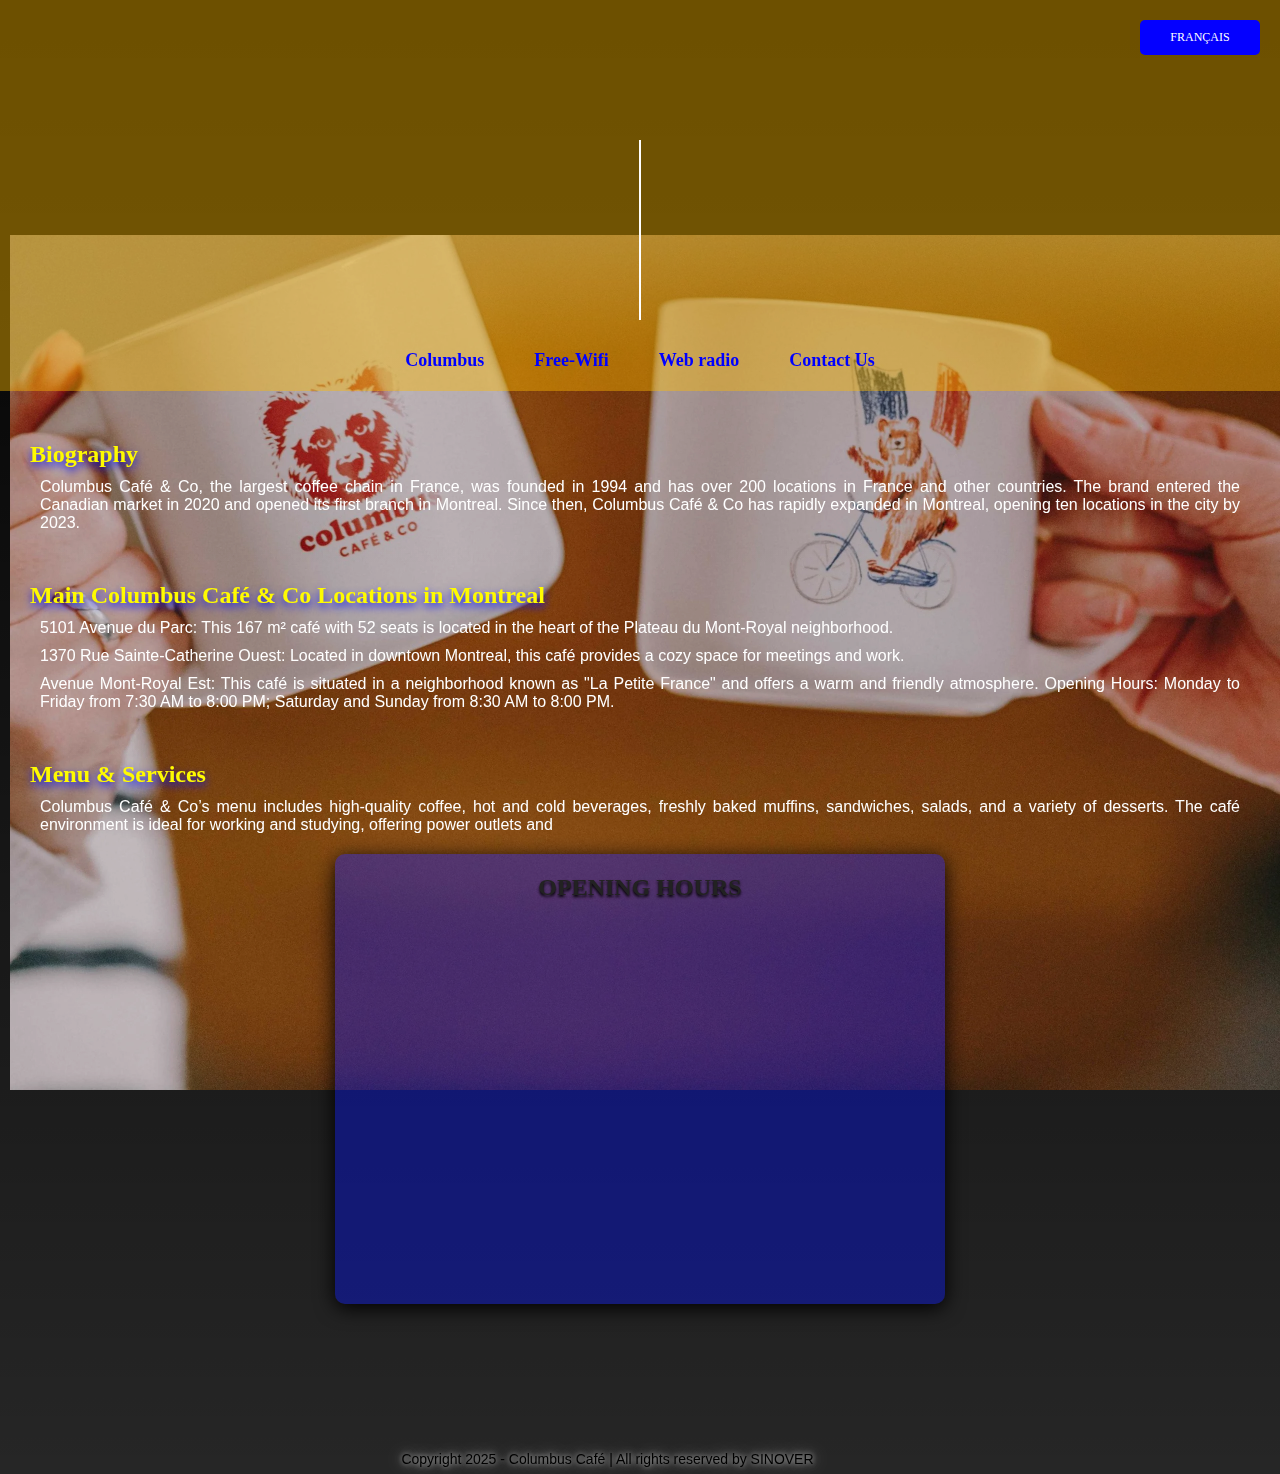
==== index.html @ ced8368f "Update index.html" ====
<!DOCTYPE html>
<html lang="en">

<head>
    <meta charset="UTF-8">
    <meta name="viewport" content="width=device-width, initial-scale=1.0">
    <title>Columbus Cafe</title>
    <link rel="stylesheet" href="style.css" />
    <link rel="stylesheet" href="main.css" />
    <link href="https://fonts.googleapis.com/css2?family=Roboto:wght@400;700&display=swap" rel="stylesheet">

</head>



<body>

    <div class="back-H"> </div>
    <button class="translate-button" onclick="window.location.href='index-fr.html'">FRANÇAIS</button>


    <header>


        <section>
            <div class="IMG"><img src="/Columbus-Cafe/images/LOGO-ColumB.jpg" alt="Logo"></div>
            <h1>Columbus Café & Co in Montreal</h1>
            <section class="men-head">
                <ul>
                    <li><a href="https://www.columbuscafe.com/en/welcome/">Columbus</a></li>
                    <li><a href="wifi.html">Free-Wifi</a></li>
                    <li><a href="https://webplayer.radioshop.net/colombuscafe/">Web radio</a></li>
                    <li><a href="https://www.columbuscafe.com/en/contact-2/">Contact Us</a></li>
                </ul>
            </section>



        </section>


    </header>

    <main>


        <ul>
            <h2>Biography</h2>

            <p>Columbus Café & Co, the largest coffee chain in France, was founded in 1994 and has over 200
                locations in France and
                other countries. The brand entered the Canadian market in 2020 and opened its first branch in
                Montreal.

                Since
                then,
                Columbus Café & Co has rapidly expanded in Montreal, opening ten locations in the city by 2023.</p>
            <span style="display: block; height: 20px;"></span>




            <!-- <div class="back-H"> <img src="background-yellow.jpg" alt="LOGO-back"> </div> -->




            <h2>Main Columbus Café & Co Locations in Montreal</h2>
            <p>
                5101 Avenue du Parc: This 167 m² café with 52 seats is located in the heart of the Plateau du
                Mont-Royal
                neighborhood.


            </p>
            <P>1370 Rue Sainte-Catherine Ouest: Located in downtown Montreal, this café provides a cozy space for
                meetings and work.

            </P>

            <p>
                Avenue Mont-Royal Est: This café is situated in a neighborhood known as "La Petite France" and
                offers a
                warm
                and
                friendly atmosphere.
                Opening Hours: Monday to Friday from 7:30 AM to 8:00 PM; Saturday and Sunday from
                8:30 AM to 8:00
                PM.

            </p>

            <!-- <ul>
                <button><a href="https://www.columbuscafe.com">COLUMBUS </a></button>

            </ul> -->


            <span style="display: block; height: 20px;"></span>
            <h2>Menu & Services</h2>
            <p>
                Columbus Café & Co’s menu includes high-quality coffee, hot and cold beverages, freshly baked
                muffins,
                sandwiches,
                salads, and a variety of desserts. The café environment is ideal for working and studying, offering
                power
                outlets and
            </p>
            <!-- <ul>
                <button><a href="https://www.thetribune.ca">free Wi-Fi </a></button>

            </ul> -->



            <div class="Hours">
                <h3>Opening Hours</h3>




                <ul>
                    <li>Monday from 7:30am to 7:00pm</li>
                    <li>Tuesday from 7:30am to 7:00pm</li>
                    <li>Wednesday from 7:30am to 7:00pm</li>
                    <li>Thursday from 7:30am to 7:00pm</li>
                    <li>Friday from 7:30am to 7:00pm</li>
                    <li>Saturday from 8:30am to 7:00pm</li>
                    <li>Sunday from 8:30am to 7:00pm</li>
                </ul>
            </div>



    </main>

    <footer>
        <div class="footer">
            <p>Copyright 2025 - Columbus Café | All rights reserved by SINOVER</p>

        </div>
    </footer>

    <script src="script.js"></script>






</body>















</html>
---- style.css ----
body {
  box-sizing: border-box;
  background: black;
  text-align: center;
  font-family: "Cooper Black" "monospace,sans-serif";
  font-family: "Uniform";
  overflow-x: hidden;
  animation: shakePage 0.5s ease-in-out;

  background: linear-gradient(rgb(0, 0, 0), rgba(0, 0, 0, 0.85)),
  url("background.jpg") no-repeat center center/cover;
  color: white;
  font-family: "Cooper Black", sans-serif;
}

* {
  border: none;
  outline: black;
  text-decoration: none;
  /* margin: 0;
  padding: 0;
  box-sizing: border-box; */
}

.back-H {
  position: fixed;
  top: 25%;
  width: 200vw;
  height: 100vh;
  background: url("Mugs-ours-francais-scaled.webp") no-repeat center
  center/cover;
  z-index: -1;
  opacity: 0.8;
  background-size: cover;
  background-attachment: fixed;
  animation: zoomRotate 15s infinite linear;
}

.back-H {
  animation: zoomRotate 15s infinite linear;
}

@keyframes zoomRotate {
  0% {
    transform: scale(1) rotate(0deg);
  }
  50% {
    transform: scale(1.1) rotate(180deg);
  }
  100% {
    transform: scale(1) rotate(360deg);
  }
}

div {
  width: 100px;
  height: 100px;
  disply: inline;
  margin: 10px;
  padding: 50px;
}

header > section {
  display: flex;
  flex-direction: column;
  align-items: center;
  text-align: center;
  background: rgba(252, 185, 0, 0.43);
  font-family: "Cooper Black";
}


.IMG img {
  display: inline-block;
  max-width: 100%;
  height: auto;
  margin-top: 0px;



}

.men-head {
  background-color: none;
  padding: 10px 0;
  text-align: center;
}

.men-head ul {
  list-style: none;
  margin: 0;
  padding: 0;
  display: flex;
  justify-content: center;
  gap: 20px;
}

.men-head li {
  color: white;
  font-size: 18px;
  font-weight: bold;
  cursor: pointer;
  padding: 10px 15px;
  transition: all 0.3s ease;
}

.men-head li:hover {
  background-color: rgb(0, 17, 255);
  border-radius: 5px;
}

h1 {
  font-size: 50px;
  text-transform: uppercase;
  text-align: center;
  color: rgba(0, 0, 0, 0.62);
  width: 100%;
  height: 20vh;
  display: flex;
  justify-content: center;
  align-items: center;
  margin: 0;
  font-family: "Cooper Black";
}

ul {
  padding: 30px;
}

h2 {
  font: sans;
  color: rgb(255, 251, 0);
  text-shadow: 0 4px 9px rgb(0, 17, 255);
  font-family: "Cooper Black";
  text-align: left;
  margin-top: 20px;
  margin-bottom: 10px;
}

p {
  color: rgb(255, 255, 255);
  font-family: "Uniform", sans-serif;
  font-weight: 400;
  margin: 10px;
  text-align: justify;
}

button > a {
  display: inline;
  background-color: rgb(0, 0, 0);
  padding: 4px;
  font-size: 15px;
  border-radius: 5px;
  justify-content: center;
  font-family: "Cooper Black";
}

a {
  color: rgb(255, 255, 255);
  text-decoration: none;
  justify-content: center;
}

.Hours > h3 {
  font-size: 30px;
  text-shadow: 0 2px 3px rgb(0, 0, 0);
}

.Hours ul {
  list-style: none;
  padding: 20px;
  font-family: "monospace,sans-serif";
  text-shadow: 0px 4px 4px rgb(0, 0, 0);
}

.Hours {
  width: 50%;
  height: 50vh;
  margin: 20px auto;
  text-align: center;
  padding: 20px;
  background-color: rgba(0, 17, 255, 0.38);
  border-radius: 10px;
  box-shadow: 0 4px 20px rgb(0, 0, 0);
  animation: fadeIn 2s ease-in-out;
}

.Hours h3 {
  font-size: 24px;
  color: #222;
  margin-bottom: 15px;
  text-transform: uppercase;
  animation: slideIn 1s ease-in-out;
  font-family: "Cooper Black";
}

.Hours ul {
  list-style: none;
  padding: 0;
  margin: 0;
}

.Hours ul li {
  font-size: 18px;
  color: #fff;
  margin: 10px 0;
  opacity: 0;
  animation: fadeInUp 1s ease-in-out forwards;
}

.Hours ul li:nth-child(1) {
  animation-delay: 0.2s;
}

.Hours ul li:nth-child(2) {
  animation-delay: 0.4s;
}

.Hours ul li:nth-child(3) {
  animation-delay: 0.6s;
}

.Hours ul li:nth-child(4) {
  animation-delay: 0.8s;
}

.Hours ul li:nth-child(5) {
  animation-delay: 1s;
}

.Hours ul li:nth-child(6) {
  animation-delay: 1.2s;
}

.Hours ul li:nth-child(7) {
  animation-delay: 1.4s;
}

/* انیمیشن‌ها */
@keyframes fadeIn {
  from {
    opacity: 0;
  }
  to {
    opacity: 1;
  }
}

@keyframes slideIn {
  from {
    transform: translateY(-20px);
    opacity: 0;
  }
  to {
    transform: translateY(0);
    opacity: 1;
  }
}

@keyframes fadeInUp {
  from {
    transform: translateY(20px);
    opacity: 0;
  }
  to {
    transform: translateY(0);
    opacity: 1;
  }
}

.footer p {
  font-size: 14px;
  color: white;
  transition: transform 0.3s ease, color 0.3s ease; /* انیمیشن تغییر رنگ و زوم */
}

.footer {
  display: flex;
  justify-content: center;
  align-items: center;
  height: 50px;
  text-align: center;
}

.footer p:hover {
  transform: scale(1.1); /* زوم متن */
  color: yellow; /* تغییر رنگ متن */
}

.footer p {
  font-size: 14px;
  color: white;
  text-shadow: 0 0 5px rgba(255, 255, 255, 0.5),
  0 0 10px rgba(255, 255, 255, 0.5), 0 0 20px rgba(255, 255, 255, 0.5);
  transition: text-shadow 0.3s ease;
  margin-right: -1085px;
  margin-top: 100px;
  color: black;
}

.footer p:hover {
  text-shadow: 0 0 10px rgba(255, 255, 0, 0.8), 0 0 20px rgba(255, 255, 0, 0.8),
    0 0 30px rgba(255, 255, 0, 0.8);
}

.WIFI {
  width: 50%;
  height: 600px;
  background: url("WIFIcop.jpg") no-repeat center center/cover;
  animation: wifiAnimation 5s infinite alternate; /* انیمیشن برای بخش وای‌فای */
  border-radius: 20px;
  box-shadow: 0 4px 20px rgba(0, 0, 0, 0);
}

@keyframes wifiAnimation {
  0% {
    transform: scale(1);
    opacity: 0;
  }
  50% {
    transform: scale(0.5);
    opacity: 1;
  }
  50% {
    transform: scale(0.9);
    opacity: 1.9;
  }
}

.WIFI {
  width: 100%;
  height: 400px; /* ارتفاع کمتر برای کوچک‌تر کردن بخش */
  background: url("Wificop.jpg") no-repeat center center;
  background-size: contain; /* تصویر کوچک‌تر می‌شود و درون بخش قرار می‌گیرد */
  border-radius: 10px;
  box-shadow: 0 4px 20px rgba(0, 0, 0, 0.5);
  animation: wifiAnimation 5s infinite alternate;
}

.back-button {
  width: 100px;
  display: inline-block;
  background-color: #fcb900;
  color: black;
  border: none;
  padding: 10px 20px;
  font-size: 16px;
  font-family: "Cooper Black";
  cursor: pointer;
  border-radius: 5px;
  transition: background-color 0.3s ease, transform 0.3s ease;
  text-align: center;
  position: fixed;
  top: 20px;
  left: 20px;
  overflow: hidden;
  z-index: 1000;
}

.back-button::after {
  content: "";
  position: absolute;
  bottom: 0;
  left: 0;
  width: 0;
  height: 3px;
  background-color: yellow;
  transition: width 0.3s ease;
}

.back-button:hover {
  background-color: rgb(0, 17, 255);
  color: yellow;
  transform: scale(1.1);
}

.back-button:hover::after {
  width: 100%;
}

header {
  animation: fadeIn 2s ease-in-out;
}

@keyframes fadeIn {
  from {
    opacity: 0;
    transform: translateY(-20px);
  }
  to {
    opacity: 1;
    transform: translateY(0);
  }
}

.men-head li a {
  position: relative;
  display: inline-block;
  color: blue;
  text-decoration: none;
  transition: color 0.3s ease, transform 0.3s ease;
}

.men-head li a::after {
  content: "";
  position: absolute;
  width: 0;
  height: 2px;
  bottom: 0;
  left: 0;
  background-color: yellow;
  transition: width 0.3s ease;
}

.men-head li a:hover {
  color: yellow;
  transform: scale(1.1);
}

.men-head li a:hover::after {
  width: 100%;
}

.IMG img {
  animation: spin 2s ease-in-out;
}

@keyframes spin {
  from {
    transform: rotate(0deg);
  }
  to {
    transform: rotate(360deg);
  }
}

h1 {
  margin-top: 20px;
  margin-bottom: 10px;
  overflow: hidden;
  border-right: 2px solid white;
  white-space: nowrap;
  width: 0;
  animation: typing 3s steps(30, end), blink 0.5s step-end infinite alternate;
  animation-fill-mode: forwards;
  text-shadow: 2px 2px 4px rgba(0, 0, 0, 0.3);
}

@keyframes typing {
  from {
    width: 0;
  }
  to {
    width: 100%;
  }
}

@keyframes blink {
  from {
    border-color: transparent;
  }
  to {
    border-color: blue;
  }
}

.men-head ul:hover {
  animation: shake 0.5s ease-in-out;
}

@keyframes shke {
  0%,
  100% {
    transform: translateX(0);
  }
  25% {
    transform: translateX(-5px);
  }
  50% {
    transform: translateX(5px);
  }
  75% {
    transform: translateX(-5px);
  }
}

.translate-button {
  width: 120px;
  display: inline-block;
  background-color: rgb(4, 0, 255);
  color: white;
  border: none;
  padding: 10px 10px;
  font-size: 12px;
  font-family: "Cooper Black";
  cursor: pointer;
  border-radius: 5px;
  transition: background-color 0.3s ease, transform 0.3s ease;
  text-align: center;
  position: fixed;
  top: 20px;
  right: 20px;
}

.translate-button:hover {
  background-color: rgba(0, 0, 0, 0.6);
  transform: scale(1.1);
}
---- main.css ----
* {
  margin: 0;
  padding: 0;
  box-sizing: border-box;
}
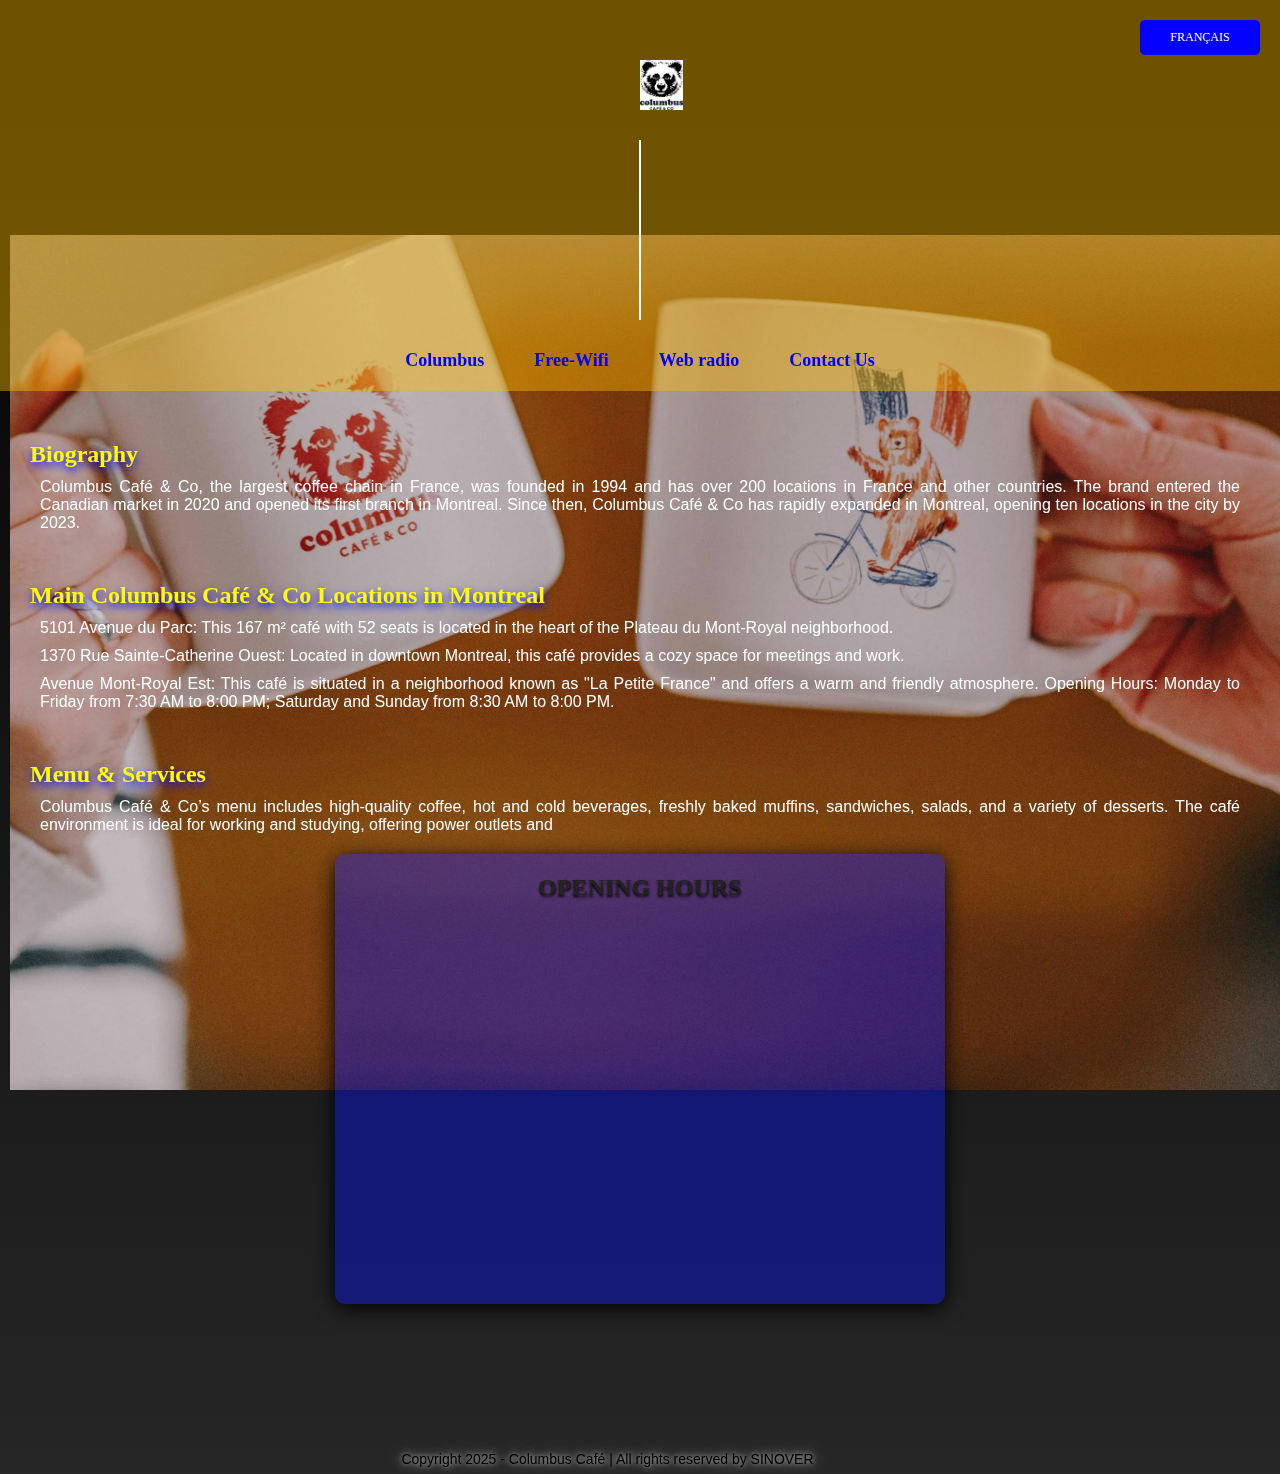
==== commit b212f096: "Update index.html" ====
--- a/index.html
+++ b/index.html
@@ -23,7 +23,9 @@
 
 
         <section>
-            <div class="IMG"><img src="/Columbus-Cafe/images/LOGO-ColumB.jpg" alt="Logo"></div>
+            <div class="IMG">
+    <img src="LOGO-ColumB.jpg" alt="Logo">
+            </div>
             <h1>Columbus Café & Co in Montreal</h1>
             <section class="men-head">
                 <ul>
--- a/style.css
+++ b/style.css
@@ -71,9 +71,9 @@
 
 
 .IMG img {
-  display: inline-block;
-  max-width: 100%;
-  height: auto;
+  display: block;
+  max-width: 50px;
+  height: 50px;
   margin-top: 0px;
 
 
@@ -506,3 +506,6 @@
   background-color: rgba(0, 0, 0, 0.6);
   transform: scale(1.1);
 }
+
+
+
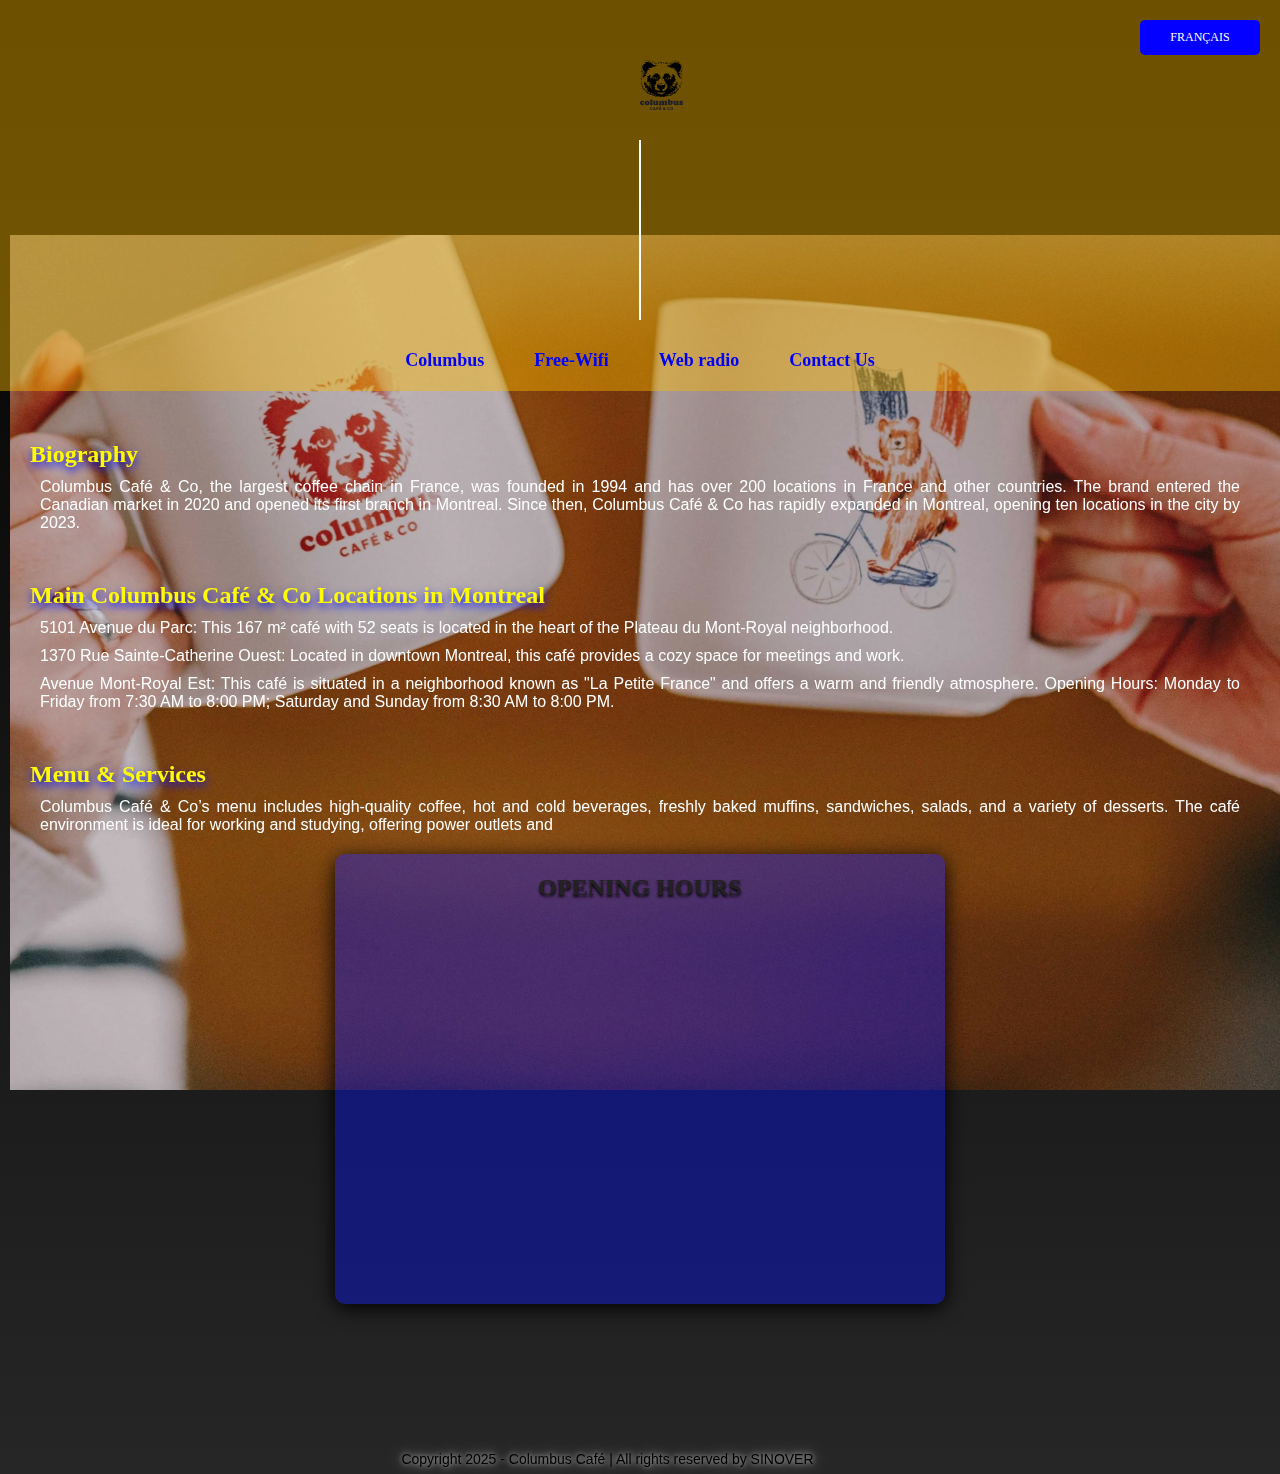
==== commit 271d9964: "Update index.html" ====
--- a/index.html
+++ b/index.html
@@ -24,7 +24,7 @@
 
         <section>
             <div class="IMG">
-    <img src="LOGO-ColumB.jpg" alt="Logo">
+    <img src="LOGO-ColumB.svg" alt="Logo">
             </div>
             <h1>Columbus Café & Co in Montreal</h1>
             <section class="men-head">
